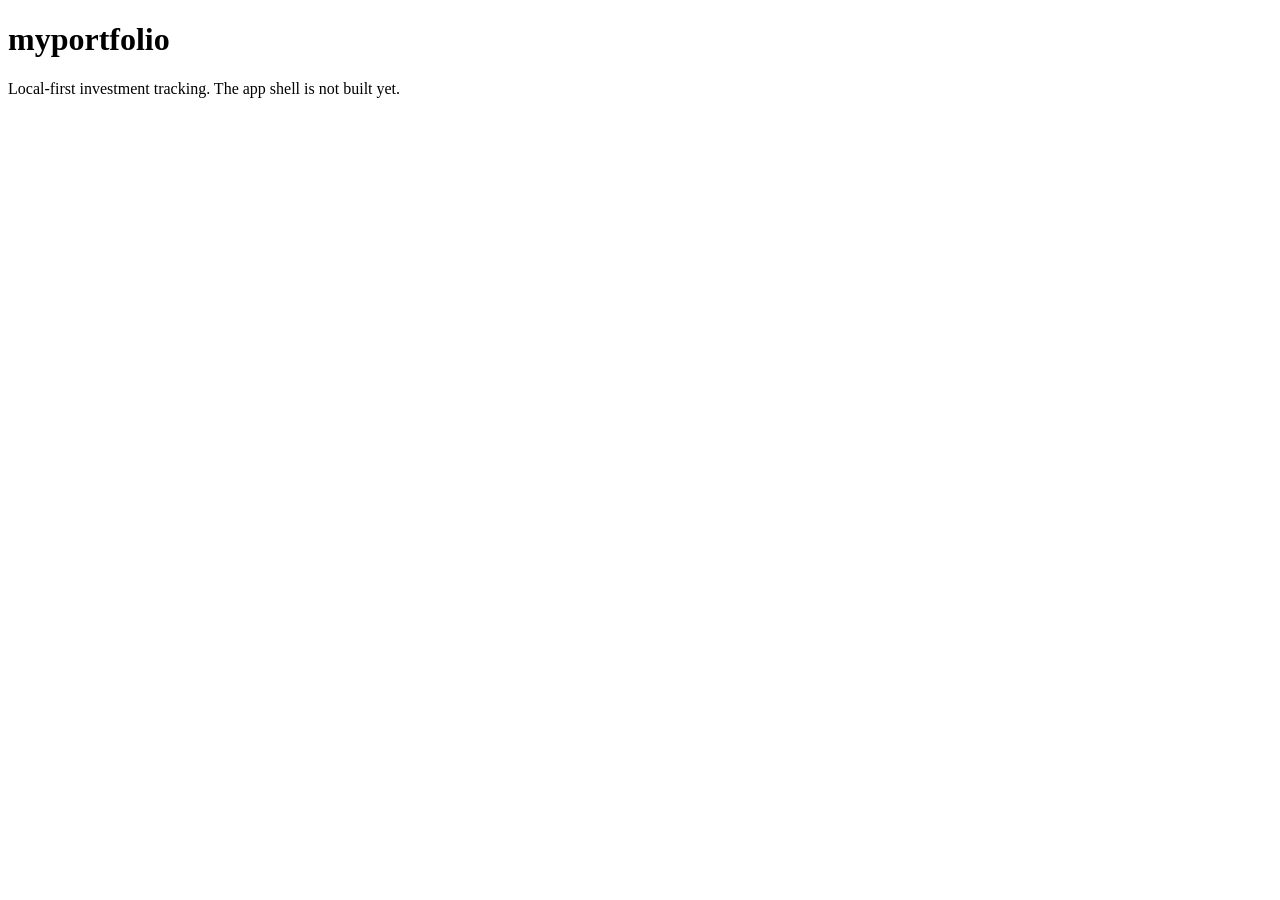
==== web/static/index.html @ 29ad489b "A1+A2: Go server skeleton (single origin, SQLite) and mp/v1 crypto suite bd myportfolio-18h.1 — serv" ====
<!doctype html>
<!--
  Placeholder shell. Track B owns the real mobile-first PWA document
  (ARCHITECTURE.md 9); this exists so the server has something to serve and so
  //go:embed static has an embeddable file.

  No inline <script> or <style>: the origin's CSP is script-src 'self' /
  style-src 'self' (internal/server/server.go), and inline would be blocked.
-->
<html lang="en">
  <head>
    <meta charset="utf-8">
    <meta name="viewport" content="width=device-width, initial-scale=1">
    <title>myportfolio</title>
  </head>
  <body>
    <main>
      <h1>myportfolio</h1>
      <p>Local-first investment tracking. The app shell is not built yet.</p>
    </main>
  </body>
</html>
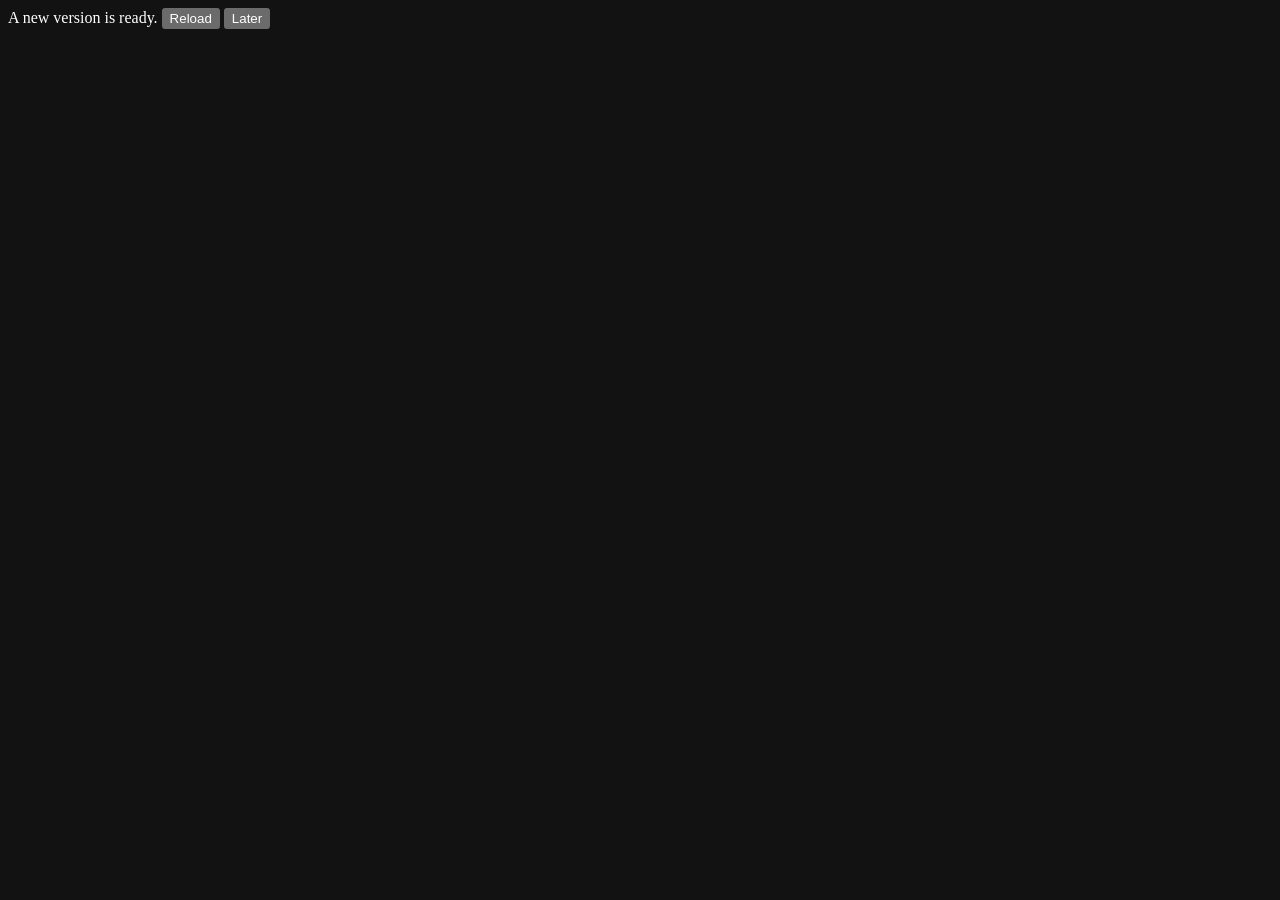
==== commit ae530c6c: "B6: installable PWA shell — manifest, pinned service worker, five-slot nav The first thing in this r" ====
--- a/web/static/index.html
+++ b/web/static/index.html
@@ -1,22 +1,68 @@
 <!doctype html>
 <!--
-  Placeholder shell. Track B owns the real mobile-first PWA document
-  (ARCHITECTURE.md 9); this exists so the server has something to serve and so
-  //go:embed static has an embeddable file.
+  The installable PWA shell (bd myportfolio-g7e.6). It boots the design system
+  (ARCHITECTURE.md §9), the bottom nav, and the offline service worker. Screen
+  *content* — transactions CRUD, holdings, dashboard charts — is bd g7e.7; the
+  screens here render an empty state and nothing else on purpose.
 
-  No inline <script> or <style>: the origin's CSP is script-src 'self' /
-  style-src 'self' (internal/server/server.go), and inline would be blocked.
+  Asset URLs are root-relative, not /static/-prefixed: web/embed.go roots the
+  embedded FS at web/static, so the browser asks for "/css/styles.css".
+  (design.html on master still uses /static/… and 404s — see the bead report.)
+
+  No inline <script> and no inline <style>: the served CSP is
+  `script-src 'self'; style-src 'self'` (internal/server/server.go) with no
+  'unsafe-inline', so either would be silently dropped. Guarded by
+  architecture.no-inline-handlers and architecture.inline-styles.
 -->
 <html lang="en">
   <head>
     <meta charset="utf-8">
-    <meta name="viewport" content="width=device-width, initial-scale=1">
+    <!-- viewport-fit=cover so env(safe-area-inset-*) is non-zero on notched
+         phones; the bottom nav and the update banner both budget for it. -->
+    <meta name="viewport" content="width=device-width, initial-scale=1, viewport-fit=cover">
+    <meta name="color-scheme" content="dark">
+    <!-- Literal, not var(--wg-bg-stage): the UA paints the status bar and the
+         splash screen before any stylesheet is resolved. Mirrors
+         --wg-teal-stage in css/styles.css; keep the two in step. -->
+    <meta name="theme-color" content="#0f2522">
     <title>myportfolio</title>
+
+    <link rel="manifest" href="/manifest.json">
+    <link rel="icon" href="/icons/icon.svg" type="image/svg+xml">
+    <link rel="apple-touch-icon" href="/icons/apple-touch-icon.png">
+    <!-- iOS standalone hints. Install on iOS is a manual Share → "Add to Home
+         Screen"; there is no beforeinstallprompt and no permission dialog
+         anywhere in this app to get the ordering wrong (see js/features/boot.js). -->
+    <meta name="apple-mobile-web-app-capable" content="yes">
+    <meta name="mobile-web-app-capable" content="yes">
+    <meta name="apple-mobile-web-app-status-bar-style" content="black-translucent">
+    <meta name="apple-mobile-web-app-title" content="myportfolio">
+
+    <link rel="stylesheet" href="/css/fonts.css">
+    <link rel="stylesheet" href="/css/styles.css">
   </head>
-  <body>
-    <main>
-      <h1>myportfolio</h1>
-      <p>Local-first investment tracking. The app shell is not built yet.</p>
-    </main>
+  <body class="wg-stage">
+    <!-- Update prompt. Never auto-applied: accepting new JS silently is exactly
+         the attack the service-worker pin narrows (ARCHITECTURE.md §8,
+         code-serving caveat). Hidden until a new worker is actually waiting. -->
+    <div id="update-prompt" class="wg-update-prompt hidden" role="status" aria-live="polite">
+      <span class="wg-update-prompt__text">A new version is ready.</span>
+      <button type="button" id="update-reload" class="wg-toolbar-btn wg-toolbar-btn--primary">Reload</button>
+      <button type="button" id="update-dismiss" class="wg-toolbar-btn wg-toolbar-btn--secondary">Later</button>
+    </div>
+
+    <div id="app">
+      <!-- Screens sit directly on the stage: no section-header banner, the
+           active bottom-nav pill is the sole screen indicator (§9). -->
+      <main id="screen" class="wg-screen-stage" tabindex="-1"></main>
+    </div>
+
+    <div id="nav-mount"></div>
+
+    <!-- Classic scripts: the ported primitives are IIFEs that publish onto
+         window, so they must load before the module bootstrap runs. -->
+    <script src="/js/components/wg-icons.js"></script>
+    <script src="/js/components/wg-bottom-nav.js"></script>
+    <script type="module" src="/js/features/boot.js"></script>
   </body>
 </html>
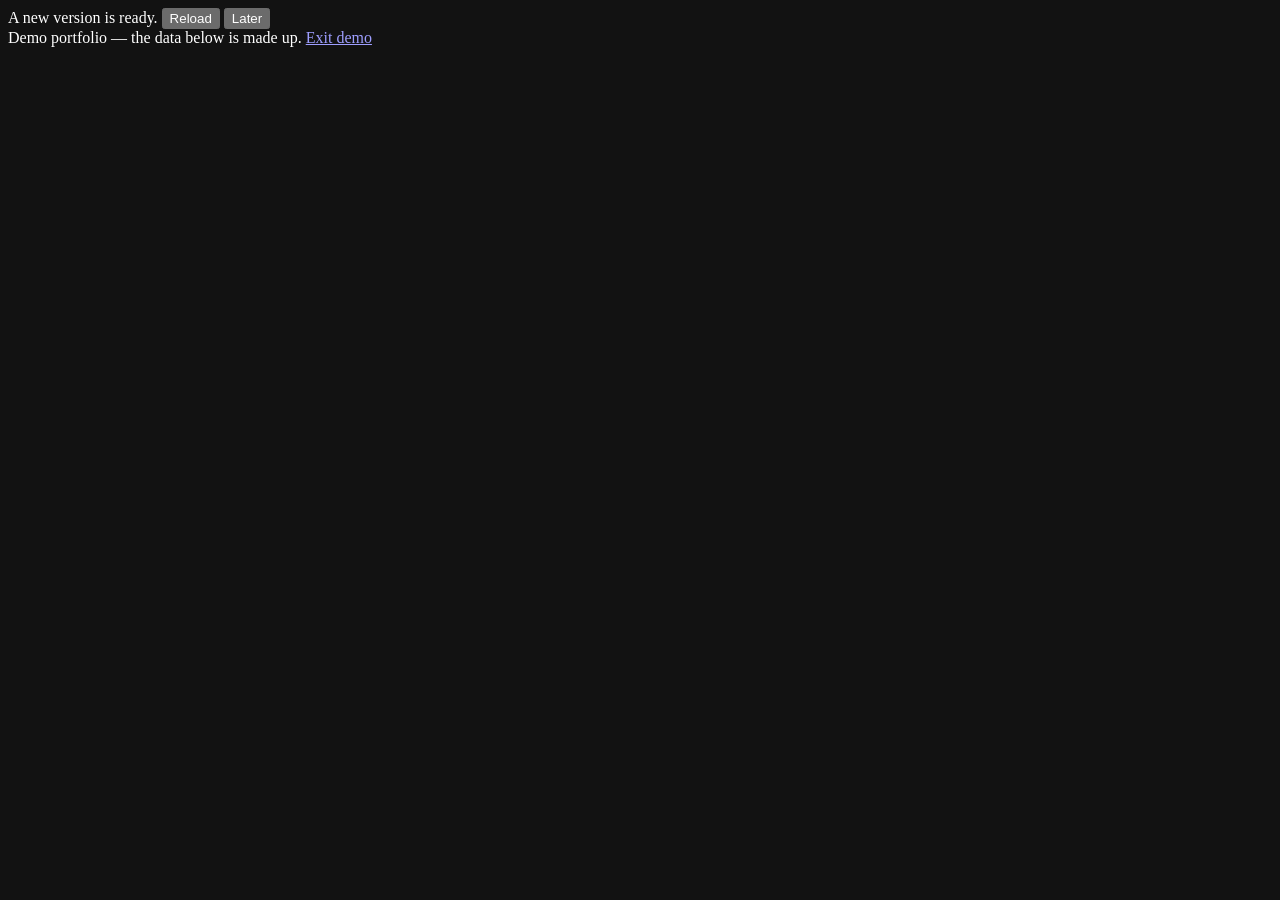
==== commit bb0765e3: "D1: demo mode — a deterministic fixture portfolio over an in-memory records port ?demo=1 swaps a thi" ====
--- a/web/static/index.html
+++ b/web/static/index.html
@@ -51,6 +51,19 @@
       <button type="button" id="update-dismiss" class="wg-toolbar-btn wg-toolbar-btn--secondary">Later</button>
     </div>
 
+    <!-- Demo-mode honesty label (bd myportfolio-cnd.1). Fabricated financial
+         data shown without a label is what gets screenshotted out of context,
+         so this is persistent, sits above every screen, and has no dismiss
+         button on purpose. Unhidden by js/features/boot.js under ?demo=1.
+
+         The exit link is "./" rather than "/": architecture.asset-paths
+         resolves every rooted href against the embedded tree and "/" is a
+         directory, not a file. "./" reaches the same page and drops the query. -->
+    <div id="demo-banner" class="wg-demo-banner hidden" role="status">
+      <span class="wg-demo-banner__text">Demo portfolio — the data below is made up.</span>
+      <a class="wg-toolbar-btn wg-toolbar-btn--secondary" href="./">Exit demo</a>
+    </div>
+
     <div id="app">
       <!-- Screens sit directly on the stage: no section-header banner, the
            active bottom-nav pill is the sole screen indicator (§9). -->
@@ -63,6 +76,8 @@
          window, so they must load before the module bootstrap runs. -->
     <script src="/js/components/wg-icons.js"></script>
     <script src="/js/components/wg-bottom-nav.js"></script>
+    <script src="/js/components/wg-sparkline.js"></script>
+    <script src="/js/components/wg-stale-badge.js"></script>
     <script type="module" src="/js/features/boot.js"></script>
   </body>
 </html>
